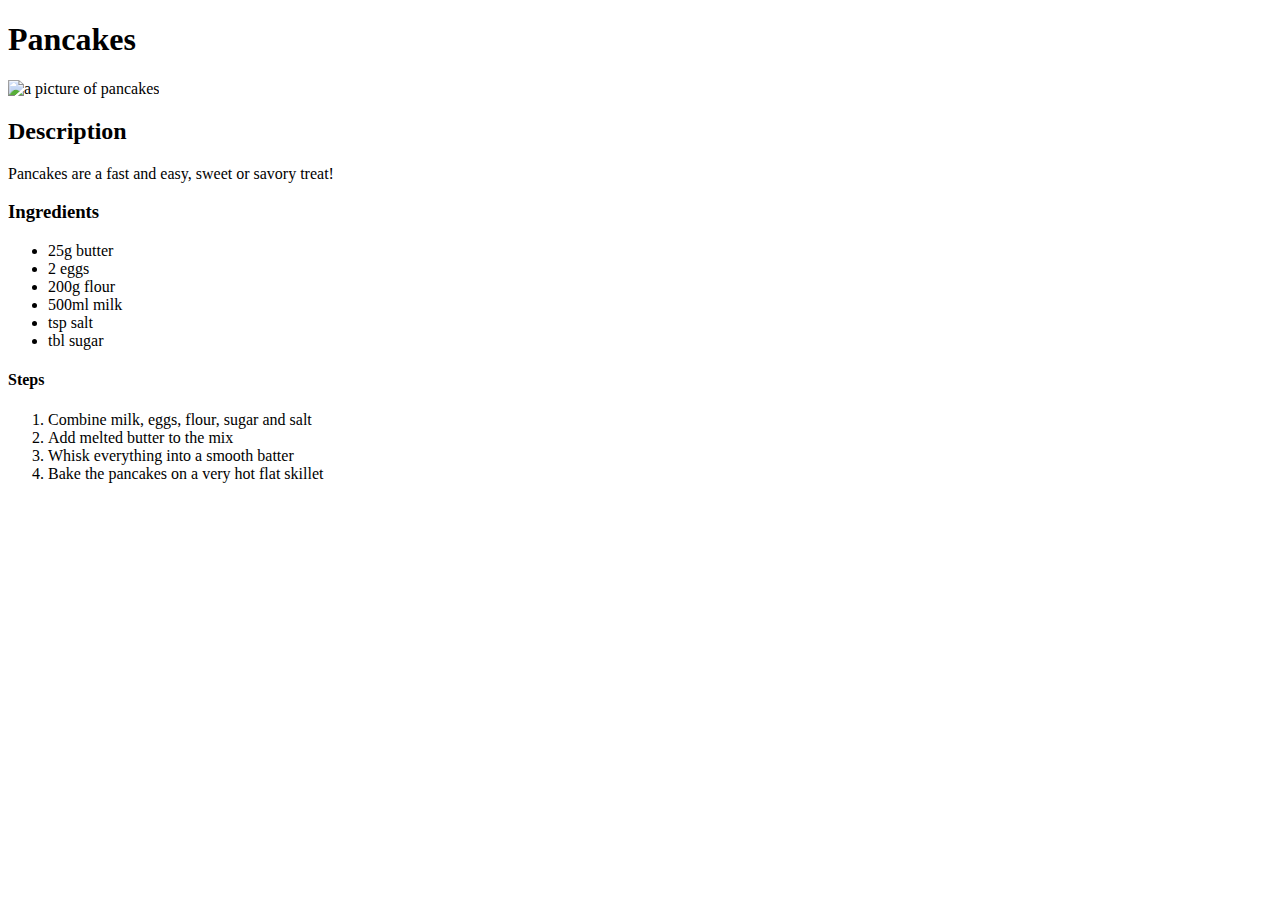
==== recipes/pancakes.html @ 66dddcac "Make the pancake recipe page" ====
<!DOCTYPE html>
<html lang="en">
<head>
    <meta charset="UTF-8">
    <meta name="viewport" content="width=device-width, initial-scale=1.0">
    <title>Document</title>
</head>
<body>
   <h1>Pancakes</h1> 
   
    <img src="https://www.sainsburysmagazine.co.uk/uploads/media/2400x1800/00/11340-perfect-pancakes.jpg?v=1-0" alt="a picture of pancakes" height="250" width="250">
    <h2>Description</h2>
    <p>
        Pancakes are a fast and easy, sweet or savory treat!
    </p>
    
    <h3>Ingredients</h3>
    <ul>
        <li>25g butter</li>
        <li>2 eggs</li>
        <li>200g flour</li>
        <li>500ml milk</li>
        <li>tsp salt</li>
        <li>tbl sugar</li>      
    </ul>
    <h4>Steps</h4>
    <ol>
        <li>Combine milk, eggs, flour, sugar and salt</li>
        <li>Add melted butter to the mix</li>
        <li>Whisk everything into a smooth batter</li>
        <li>Bake the pancakes on a very hot flat skillet</li>
    </ol>
</body>
</html>
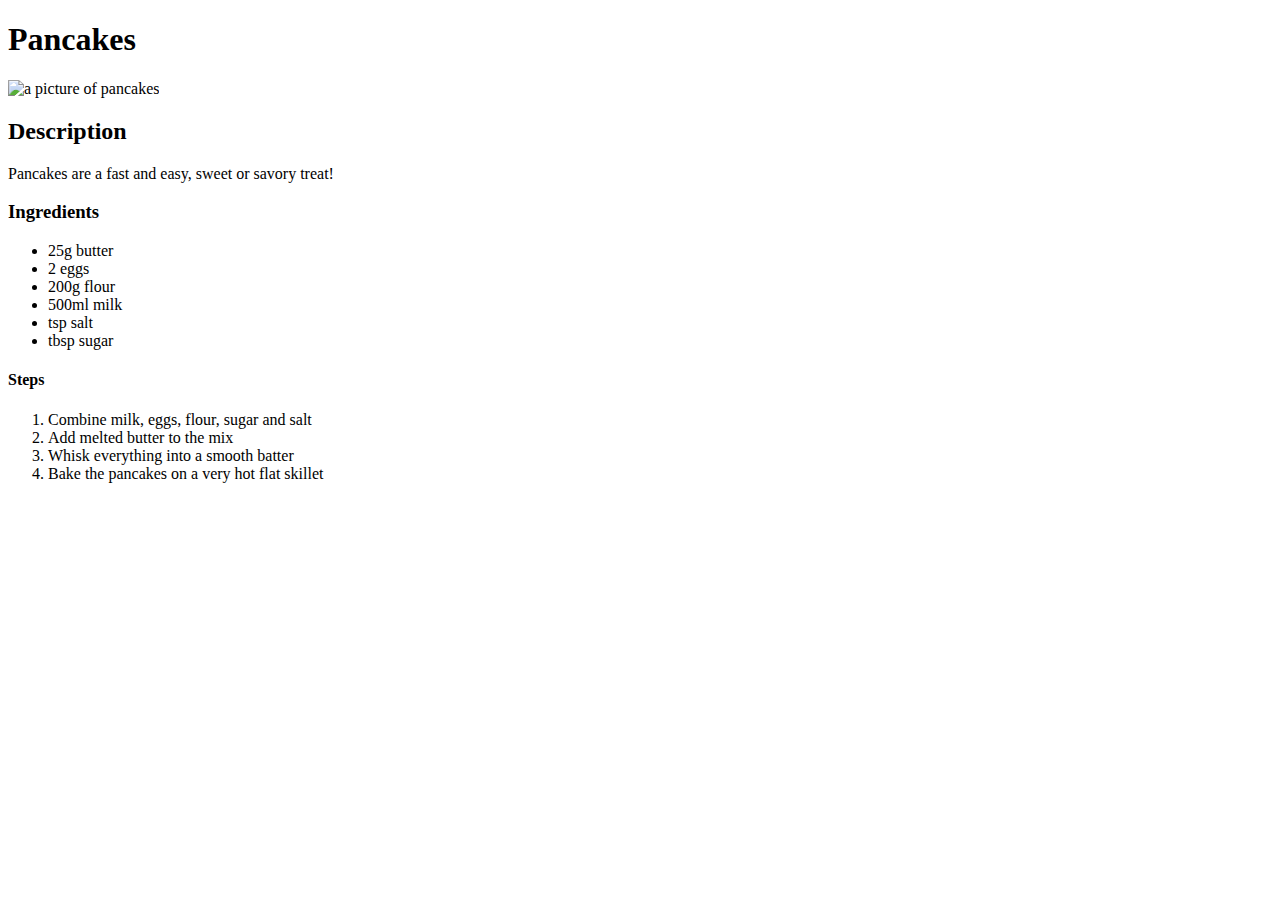
==== commit 7122e723: "Add the spaghetti bolognese recipe" ====
--- a/recipes/pancakes.html
+++ b/recipes/pancakes.html
@@ -21,7 +21,7 @@
         <li>200g flour</li>
         <li>500ml milk</li>
         <li>tsp salt</li>
-        <li>tbl sugar</li>      
+        <li>tbsp sugar</li>      
     </ul>
     <h4>Steps</h4>
     <ol>
